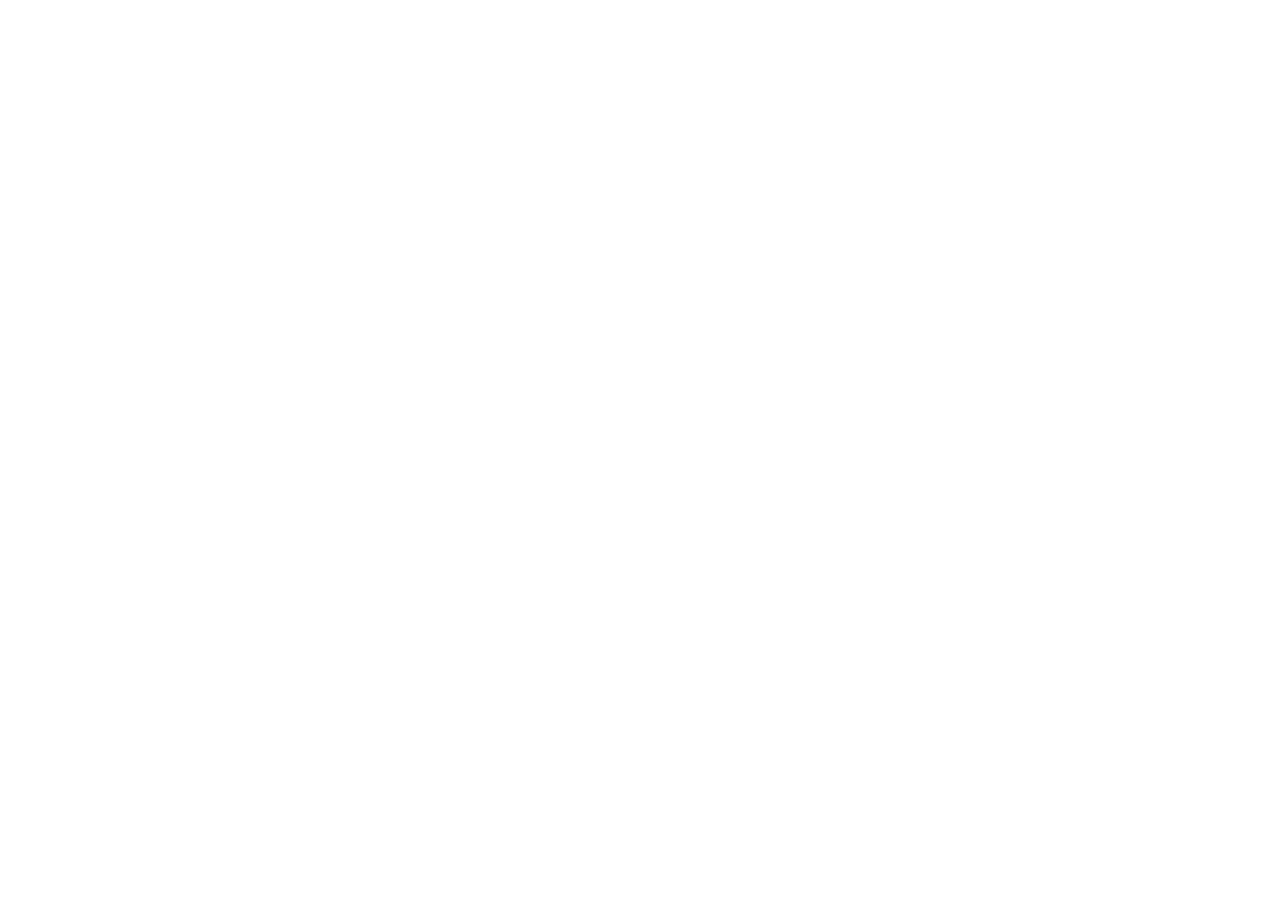
==== index.html @ 6d7b098b "Organização Inicial" ====
<!DOCTYPE html>
<html lang="pt">
<head>
    <meta charset="UTF-8">
    <meta name="viewport" content="width=device-width, initial-scale=1.0">
    <title>Helperzinho</title>
    <link rel="stylesheet" href="vendor/bootstrap/css/bootstrap.min.css">
</head>
<body>
    

    <script src="vendor/bootstrap/js/bootstrap.min.js"></script>
</body>
</html>
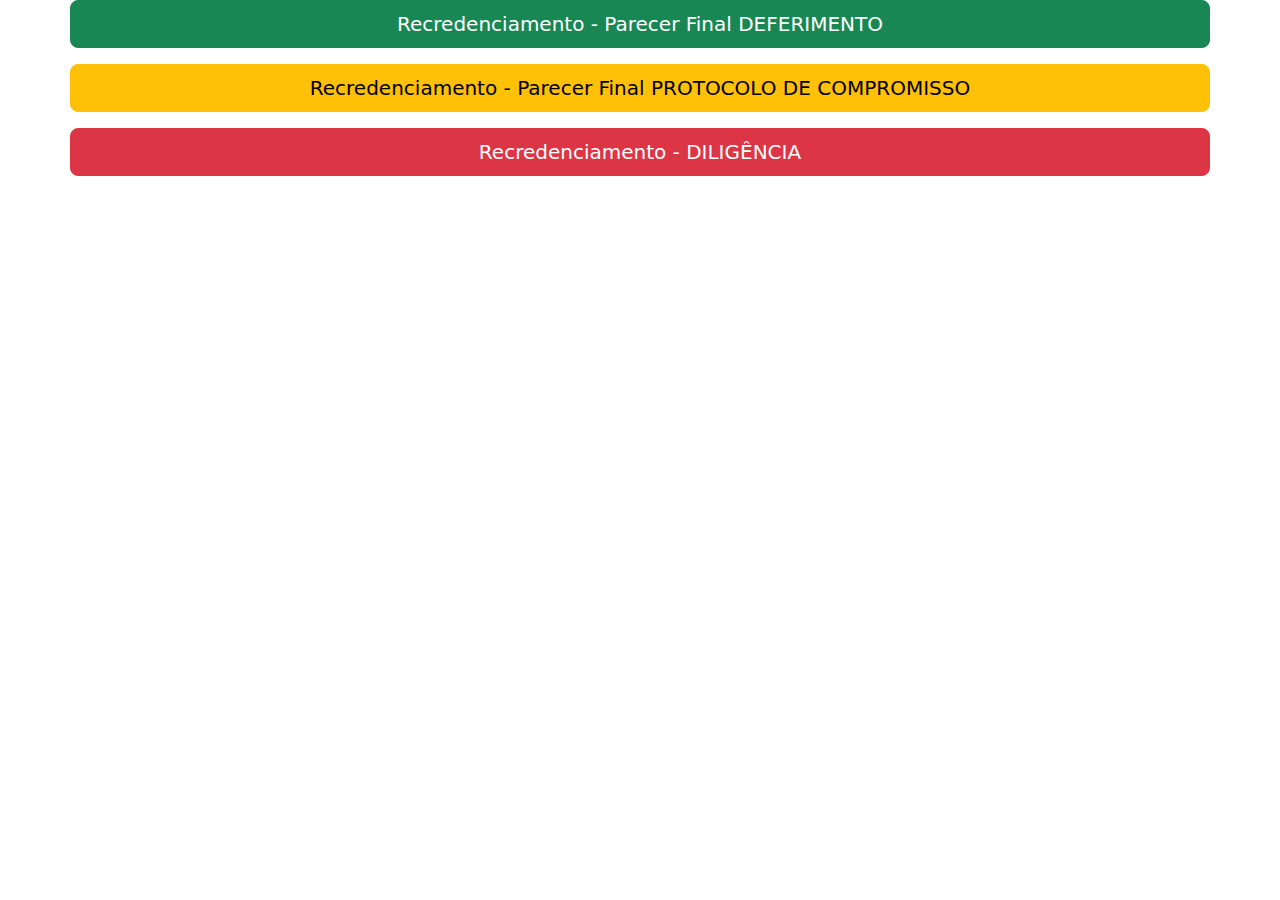
==== commit 2bf4d2e7: "versao 1.0" ====
--- a/index.html
+++ b/index.html
@@ -7,7 +7,17 @@
     <link rel="stylesheet" href="vendor/bootstrap/css/bootstrap.min.css">
 </head>
 <body>
-    
+    <div class="container">
+        <div class="row mb-3">
+            <a class="w-100 btn btn-success btn-lg" role="button" href="credParecerFinalDeferimento.html">Recredenciamento - Parecer Final DEFERIMENTO</a>
+        </div>
+        <div class="row mb-3">
+            <a class="w-100 btn btn-warning btn-lg" role="button" href="credProtocoloCompromisso.html">Recredenciamento - Parecer Final PROTOCOLO DE COMPROMISSO</a>
+        </div>
+        <div class="row mb-3">
+            <a class="w-100 btn btn-danger btn-lg" role="button" href="#">Recredenciamento - DILIGÊNCIA</a>
+        </div>
+    </div>
 
     <script src="vendor/bootstrap/js/bootstrap.min.js"></script>
 </body>
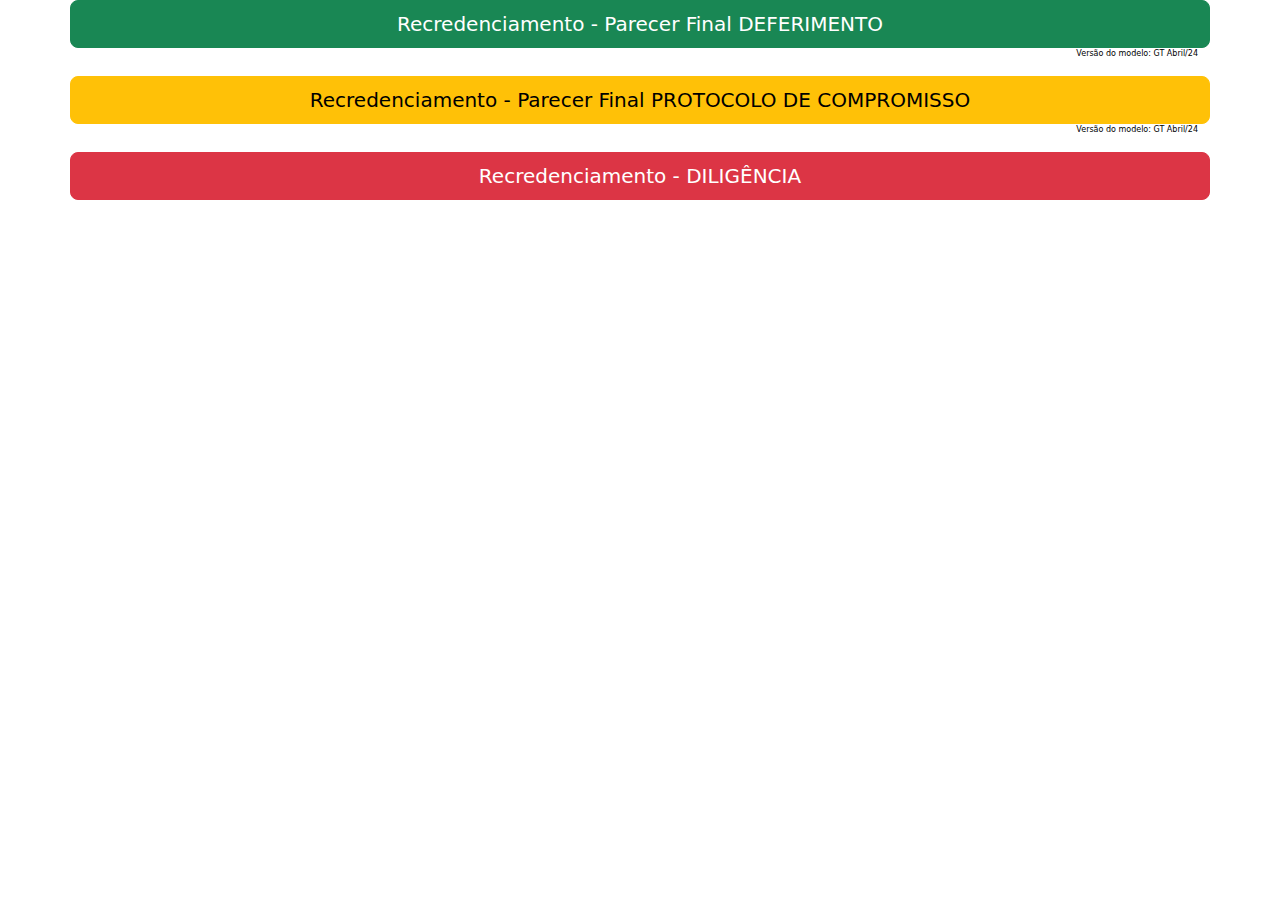
==== commit f376bbe9: "Atualizao PC" ====
--- a/index.html
+++ b/index.html
@@ -5,14 +5,17 @@
     <meta name="viewport" content="width=device-width, initial-scale=1.0">
     <title>Helperzinho</title>
     <link rel="stylesheet" href="vendor/bootstrap/css/bootstrap.min.css">
+    <link rel="stylesheet" href="assets/css/styles.css">
 </head>
 <body>
     <div class="container">
         <div class="row mb-3">
             <a class="w-100 btn btn-success btn-lg" role="button" href="credParecerFinalDeferimento.html">Recredenciamento - Parecer Final DEFERIMENTO</a>
+            <span class="versao">Versão do modelo: GT Abril/24</span>
         </div>
         <div class="row mb-3">
             <a class="w-100 btn btn-warning btn-lg" role="button" href="credProtocoloCompromisso.html">Recredenciamento - Parecer Final PROTOCOLO DE COMPROMISSO</a>
+            <span class="versao">Versão do modelo: GT Abril/24</span>
         </div>
         <div class="row mb-3">
             <a class="w-100 btn btn-danger btn-lg" role="button" href="#">Recredenciamento - DILIGÊNCIA</a>
--- a/assets/css/styles.css
+++ b/assets/css/styles.css
@@ -0,0 +1,9 @@
+.explicaIndicador {
+    font-size: 8px;
+}
+
+.versao {
+    font-size: 8px;
+    text-align: right;
+    color: black;
+}